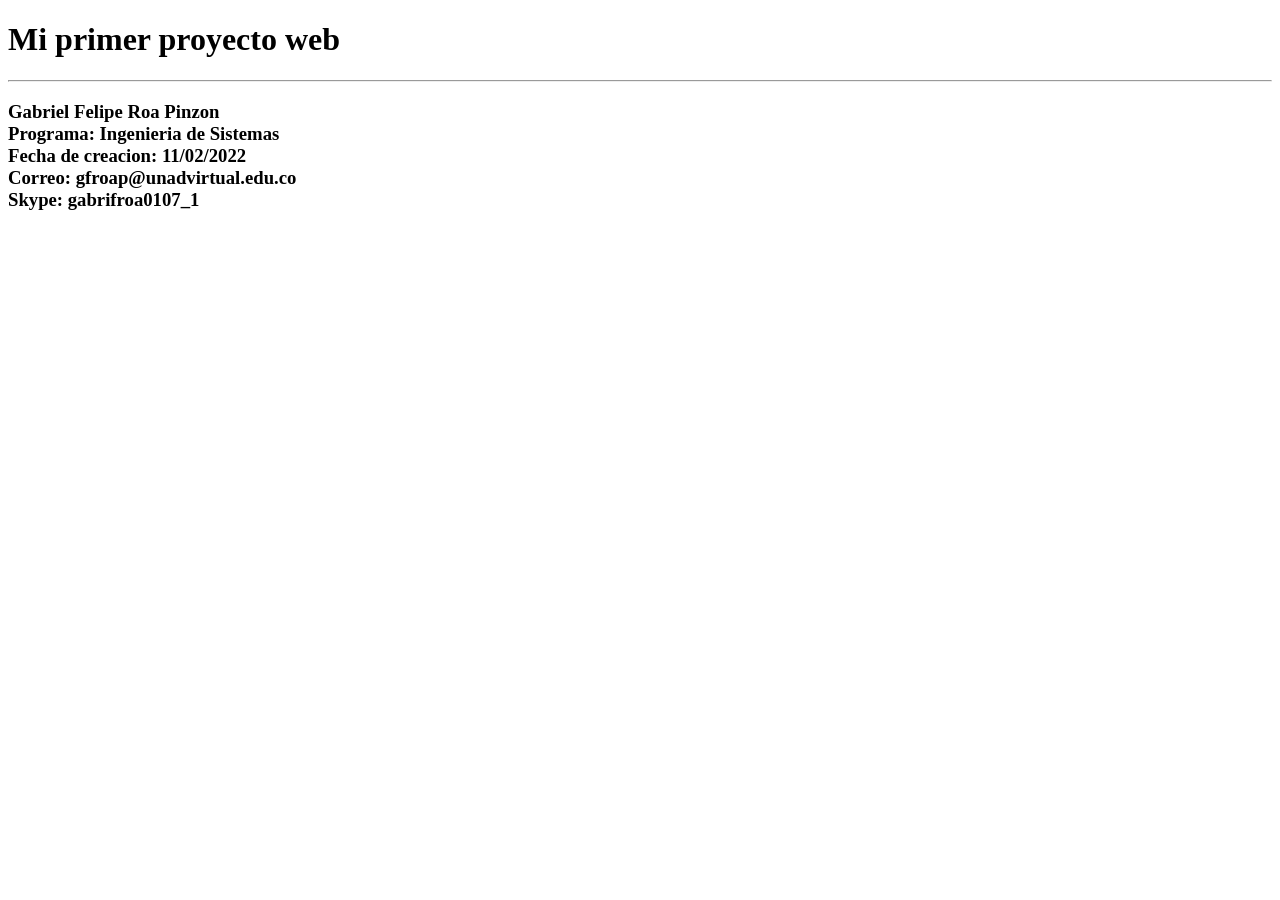
==== index.html @ bc6a699b "Actualización 8 Actualización 8" ====
<!DOCTYPE html>
<html lang="en">
<head>
    <meta charset="UTF-8">
    <meta http-equiv="X-UA-Compatible" content="IE=edge">
    <meta name="viewport" content="width=device-width, initial-scale=1.0">
    <title>Proyecto Diseño de Sitios Web</title>
    <link rel ="shortcut icon" type="image/x-icon" href="Imagenes/favicon.png">
</head>
<body>
    

    <h1>Mi primer proyecto web</h1>
    <hr/>
    <h3>Gabriel Felipe Roa Pinzon<br>
    Programa: Ingenieria de Sistemas<br>
    Fecha de creacion: 11/02/2022<br>
    Correo: gfroap@unadvirtual.edu.co<br>
    Skype: gabrifroa0107_1</h3>
</body>
</html>
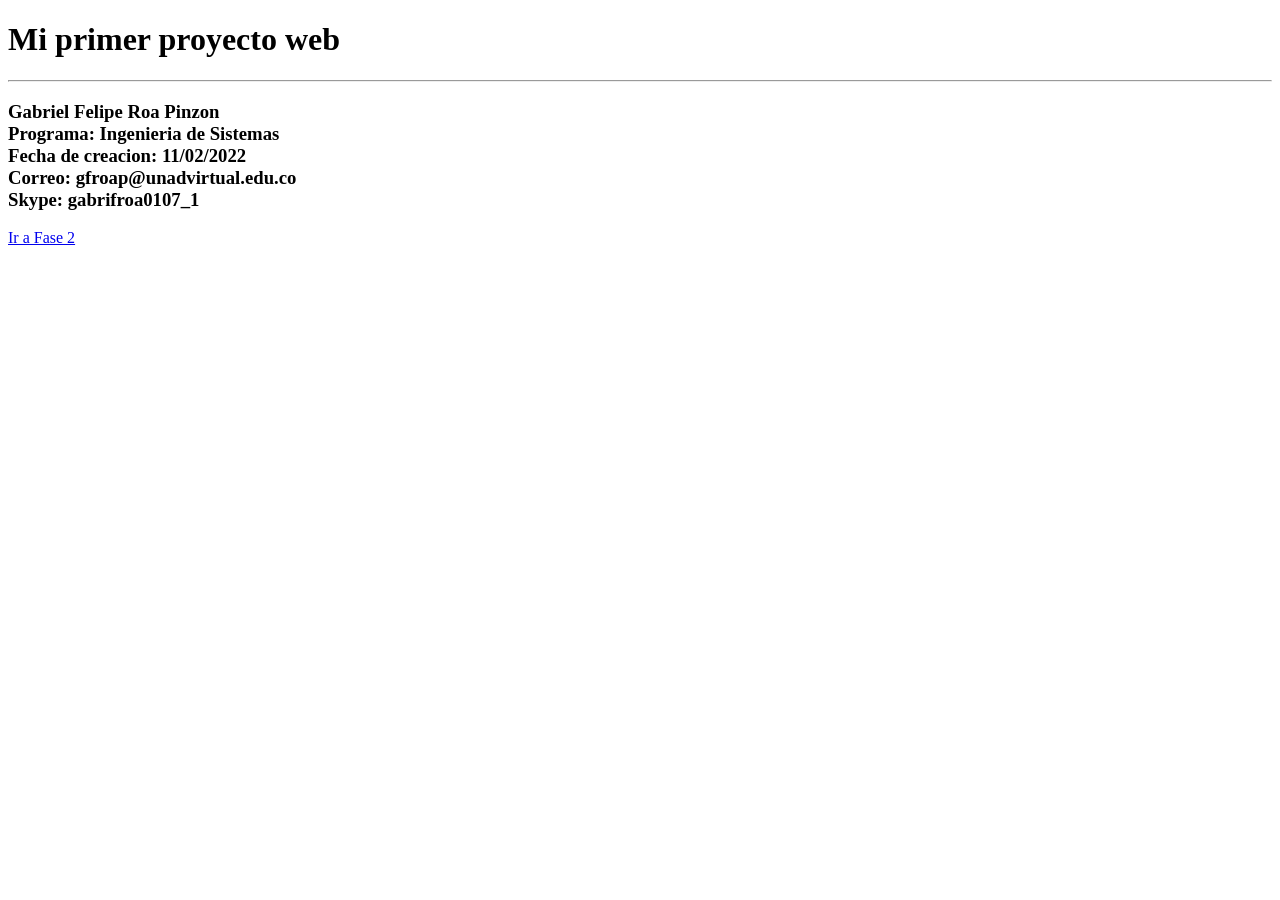
==== commit d42f5ef5: "Primera actualización fase2 Primera actualización fase2" ====
--- a/index.html
+++ b/index.html
@@ -8,8 +8,8 @@
     <link rel ="shortcut icon" type="image/x-icon" href="Imagenes/favicon.png">
 </head>
 <body>
+  
     
-
     <h1>Mi primer proyecto web</h1>
     <hr/>
     <h3>Gabriel Felipe Roa Pinzon<br>
@@ -17,5 +17,8 @@
     Fecha de creacion: 11/02/2022<br>
     Correo: gfroap@unadvirtual.edu.co<br>
     Skype: gabrifroa0107_1</h3>
+    
+    <a href="Fase2/design.html" >Ir a Fase 2 </a>
+    
 </body>
 </html>
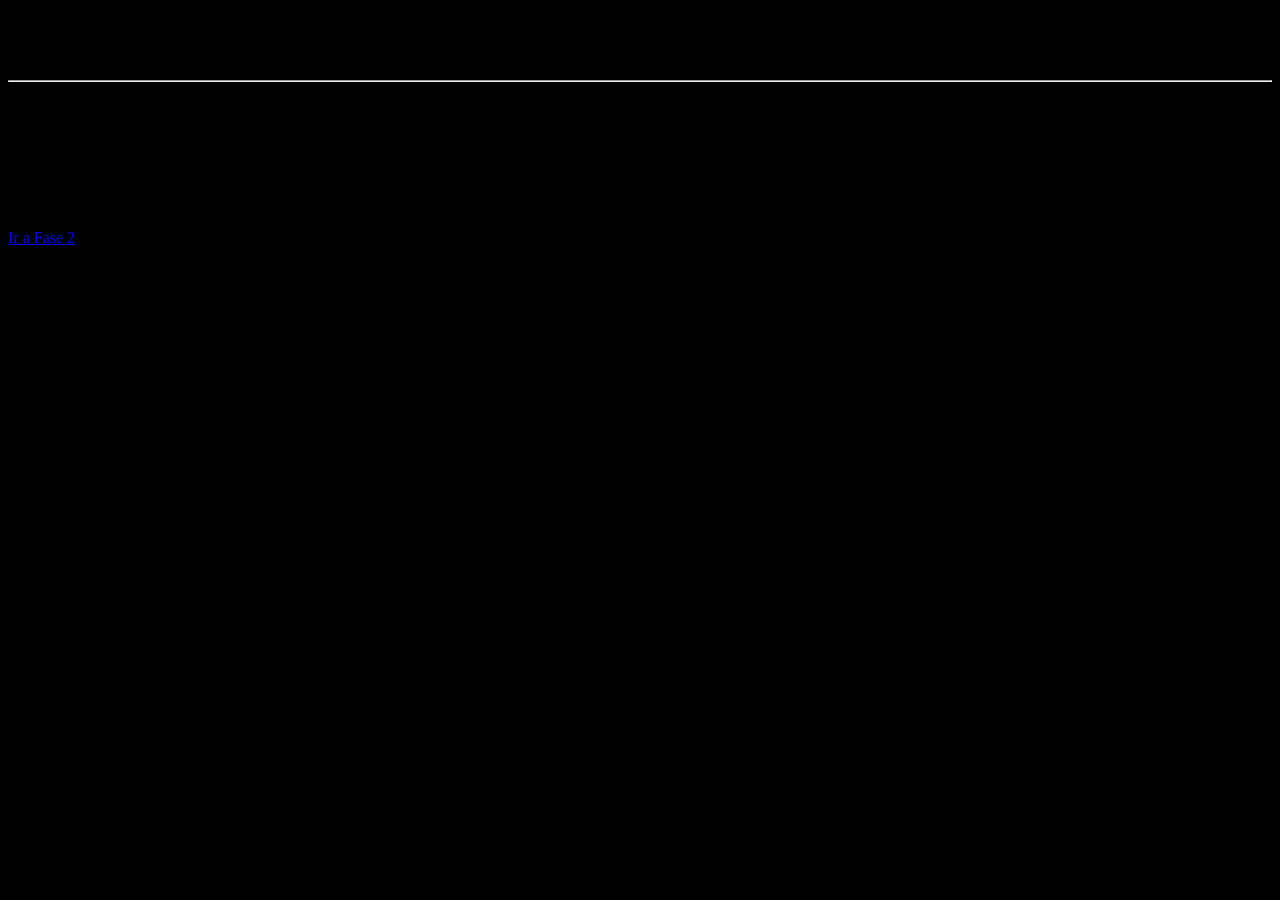
==== commit f705c566: "Actualizacion14 Actualizacion14" ====
--- a/index.html
+++ b/index.html
@@ -6,6 +6,8 @@
     <meta name="viewport" content="width=device-width, initial-scale=1.0">
     <title>Proyecto Diseño de Sitios Web</title>
     <link rel ="shortcut icon" type="image/x-icon" href="Imagenes/favicon.png">
+    <link rel="stylesheet" type="text/css" href="css/estilos.css">
+    
 </head>
 <body>
   
@@ -18,7 +20,8 @@
     Correo: gfroap@unadvirtual.edu.co<br>
     Skype: gabrifroa0107_1</h3>
     
-    <a href="Fase2/design.html" >Ir a Fase 2 </a>
+    <a target="_black" href="Fase2/design.html" >Ir a Fase 2 </a>
+    
     
 </body>
 </html>
--- a/css/estilos.css
+++ b/css/estilos.css
@@ -0,0 +1,3 @@
+body{
+    background: #000;
+}
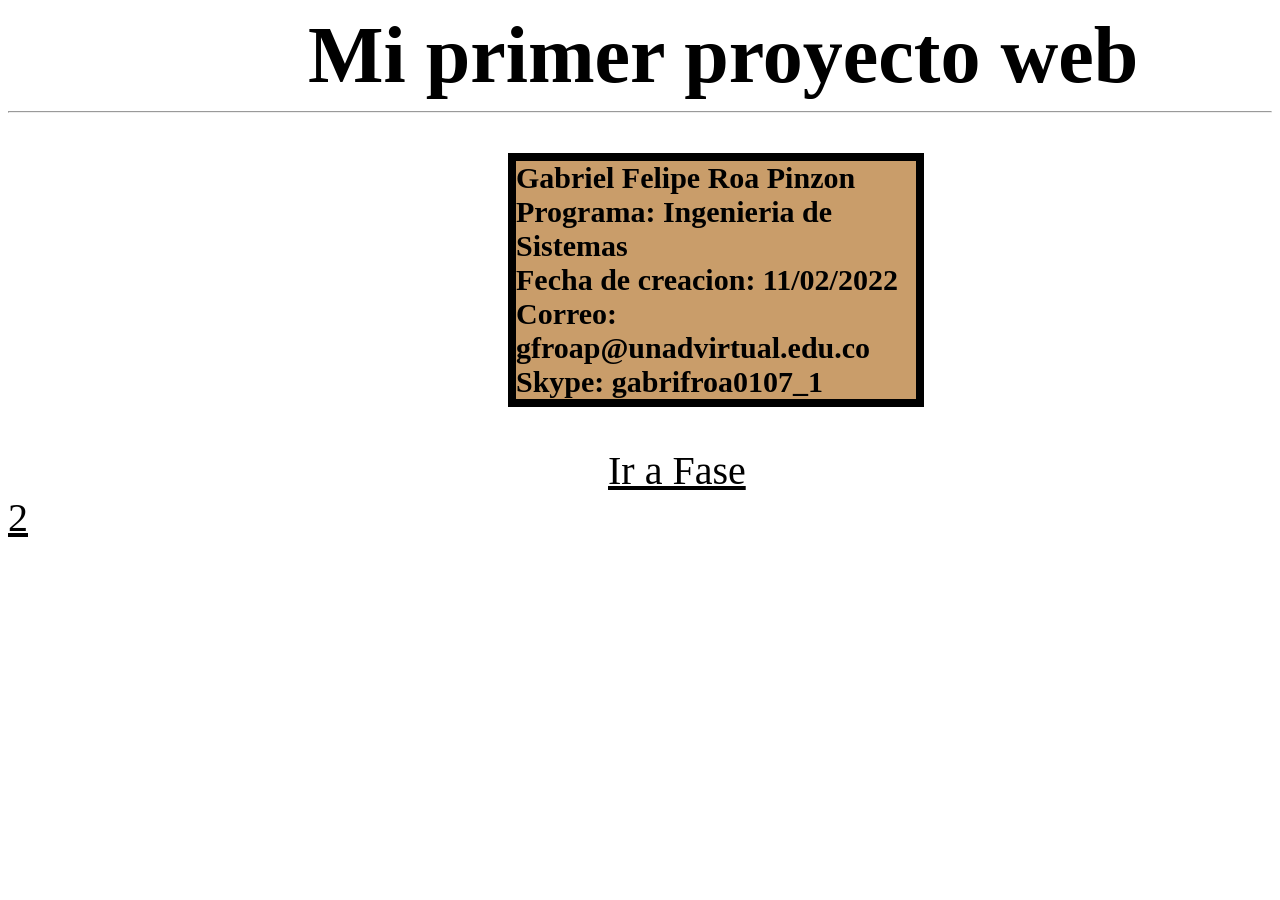
==== commit 112ece73: "Actualizacion 17 Actualizacion 17" ====
--- a/index.html
+++ b/index.html
@@ -20,6 +20,7 @@
     Correo: gfroap@unadvirtual.edu.co<br>
     Skype: gabrifroa0107_1</h3>
     
+    
     <a target="_black" href="Fase2/design.html" >Ir a Fase 2 </a>
     
     
--- a/css/estilos.css
+++ b/css/estilos.css
@@ -1,3 +1,27 @@
-body{
-    background: #000;
-}+h1{
+    color: rgb(0, 0, 0);
+    margin: 10px 300px;
+    width: 3000px;
+    font-size: 80px;
+}
+h3{
+
+    margin: 40px 500px;
+    background: rgb(201, 157, 106);
+    width: 400px;
+    font-size: 30px;
+    border: 8px solid #000;
+    
+}
+a{
+
+    font-size: 40px;
+    margin:40px 600px ;
+    color: rgb(0, 0, 0);
+    
+    
+}
+
+
+
+   
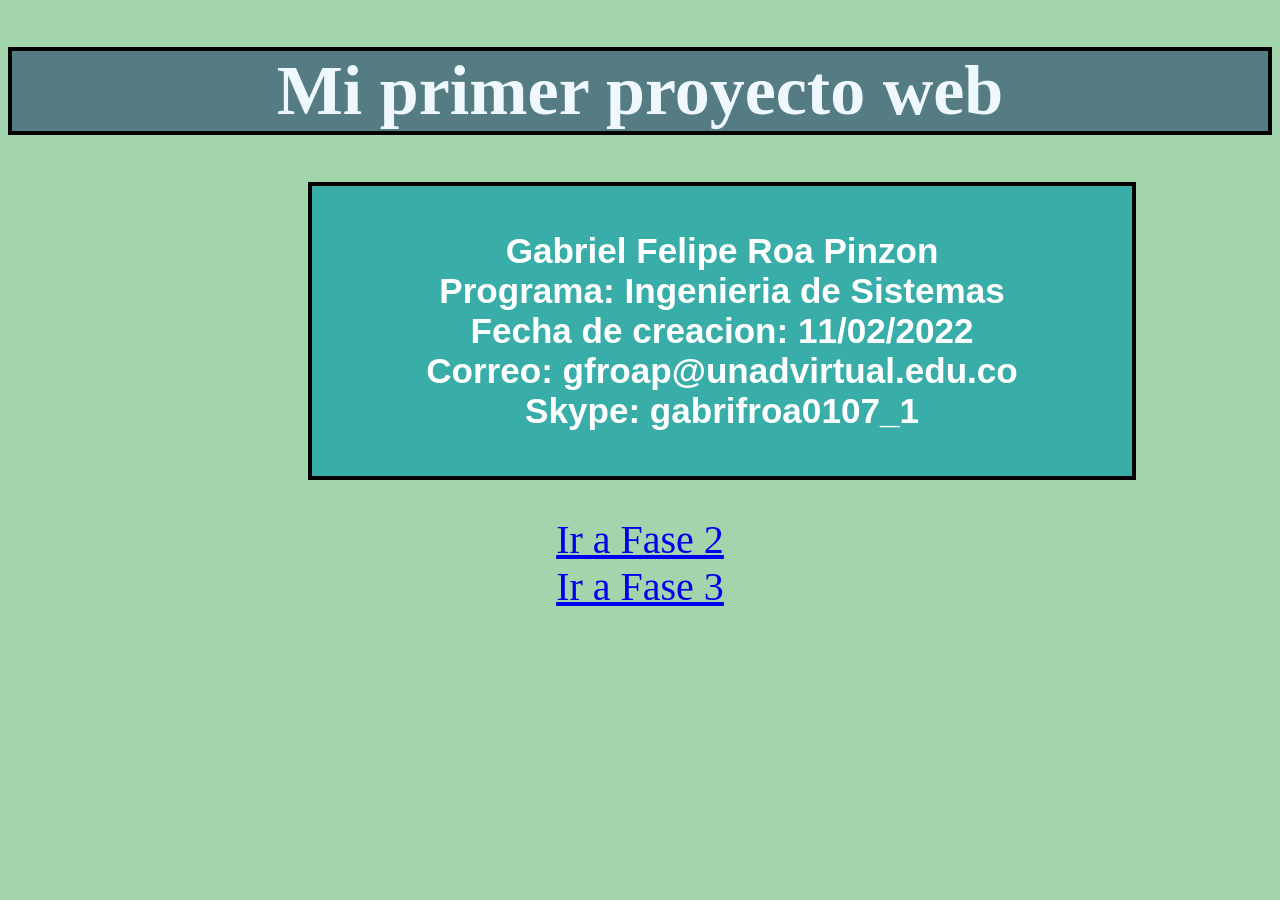
==== commit 351bce45: "Actualizacion 20 Actualizacion 20" ====
--- a/index.html
+++ b/index.html
@@ -8,20 +8,31 @@
     <link rel ="shortcut icon" type="image/x-icon" href="Imagenes/favicon.png">
     <link rel="stylesheet" type="text/css" href="css/estilos.css">
     
+    
 </head>
 <body>
   
-    
-    <h1>Mi primer proyecto web</h1>
-    <hr/>
-    <h3>Gabriel Felipe Roa Pinzon<br>
-    Programa: Ingenieria de Sistemas<br>
-    Fecha de creacion: 11/02/2022<br>
-    Correo: gfroap@unadvirtual.edu.co<br>
-    Skype: gabrifroa0107_1</h3>
+    <div ><h1>Mi primer proyecto web</h1></div>
     
     
-    <a target="_black" href="Fase2/design.html" >Ir a Fase 2 </a>
+    <div class="caja"> 
+        <h3>Gabriel Felipe Roa Pinzon<br>
+        Programa: Ingenieria de Sistemas<br>
+        Fecha de creacion: 11/02/2022<br>
+        Correo: gfroap@unadvirtual.edu.co<br>
+        Skype: gabrifroa0107_1
+        </h3>
+    </div>
+    
+    <br>
+    <br>
+   
+    
+    <div class="caja1"><a target="_black" href="Fase2/design.html" >Ir a Fase 2 </a></div>
+    
+    <div class="caja2"><a target="_black" href="../DSW-GabrielRoa/Fase3/Index.html">Ir a Fase 3</a></div>
+    
+   
     
     
 </body>
--- a/css/estilos.css
+++ b/css/estilos.css
@@ -1,27 +1,38 @@
 h1{
-    color: rgb(0, 0, 0);
-    margin: 10px 300px;
-    width: 3000px;
-    font-size: 80px;
+    
+    font-size: 70px;
+    text-align: center;
+    font-family:'Times New Roman', Times, serif;
+    background-color: #557B83;
+    color: aliceblue;
+    border: 4px solid #000;
 }
-h3{
+.caja{
+    background: #39AEA9;
+    
+    font-size: 30px;
+    border: 4px solid rgb(0, 0, 0);
+    width: 800px;
+    position: relative;
+    left: 300px;
+    padding: 10px;
+    text-align: center;
+    font-family:Arial, Helvetica, sans-serif;
+    color: rgb(255, 255, 255);   
+}
+.caja1{
+    text-align: center;
+    font-size: 40px; 
+}
 
-    margin: 40px 500px;
-    background: rgb(201, 157, 106);
-    width: 400px;
-    font-size: 30px;
-    border: 8px solid #000;
-    
+.caja2{
+    text-align: center;
+    font-size: 40px;
 }
-a{
-
-    font-size: 40px;
-    margin:40px 600px ;
-    color: rgb(0, 0, 0);
-    
-    
+body{
+    background-color: #A2D5AB;
 }
 
 
 
-   
+
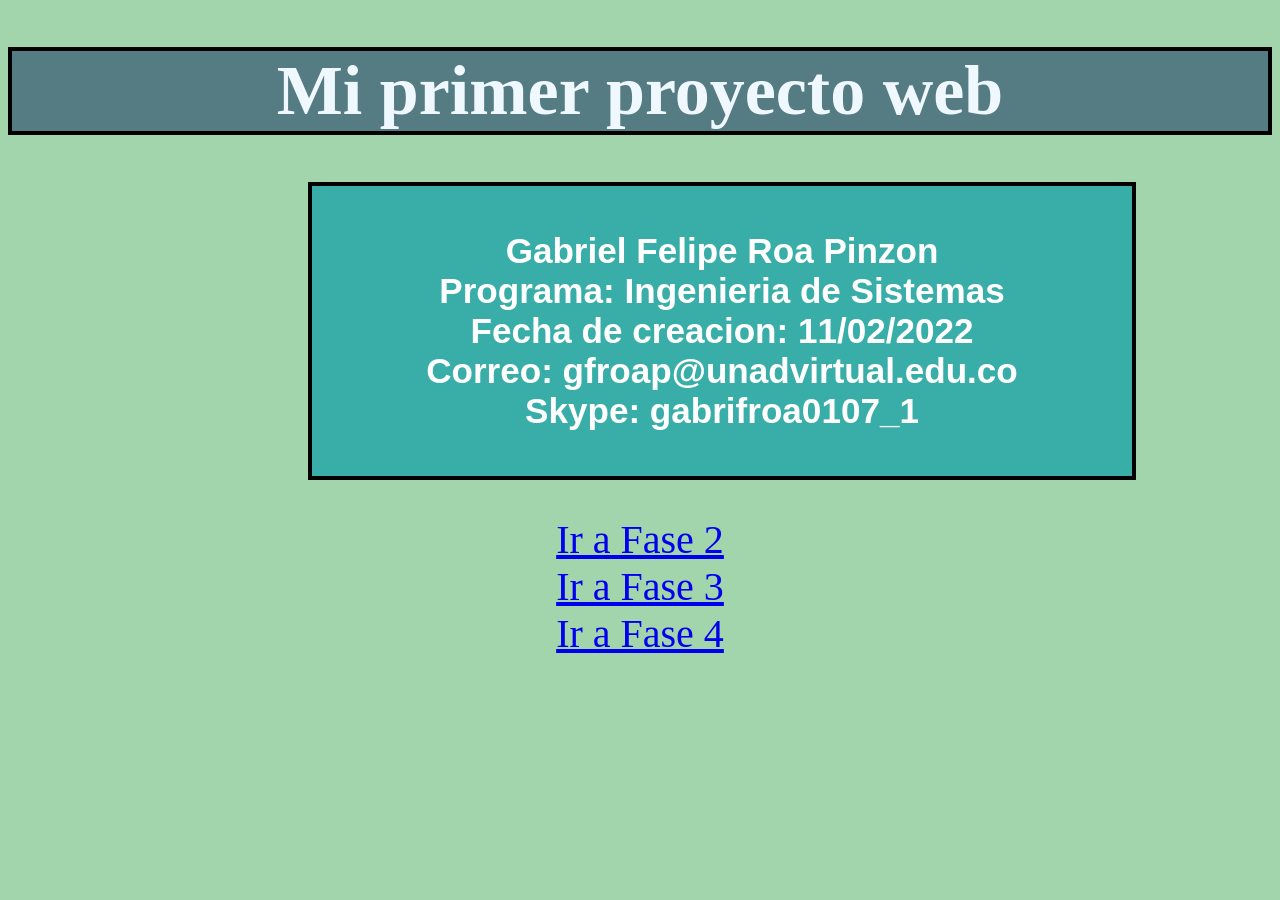
==== commit 49eda66b: "Actualización 51 Actualización 51" ====
--- a/index.html
+++ b/index.html
@@ -28,9 +28,9 @@
     <br>
    
     
-    <div class="caja1"><a target="_black" href="Fase2/design.html" >Ir a Fase 2 </a></div>
-    
-    <div class="caja2"><a target="_black" href="../DSW-GabrielRoa/Fase3/Index.html">Ir a Fase 3</a></div>
+    <div class="caja1"><a  href="Fase2/design.html" >Ir a Fase 2 </a></div>
+    <div class="caja2"><a  href="../DSW-GabrielRoa/Fase3/Index.html">Ir a Fase 3</a></div>
+    <div class="caja2"><a  href="../DSW-GabrielRoa/Fase3/Index.html">Ir a Fase 4</a></div>
     
    
     
